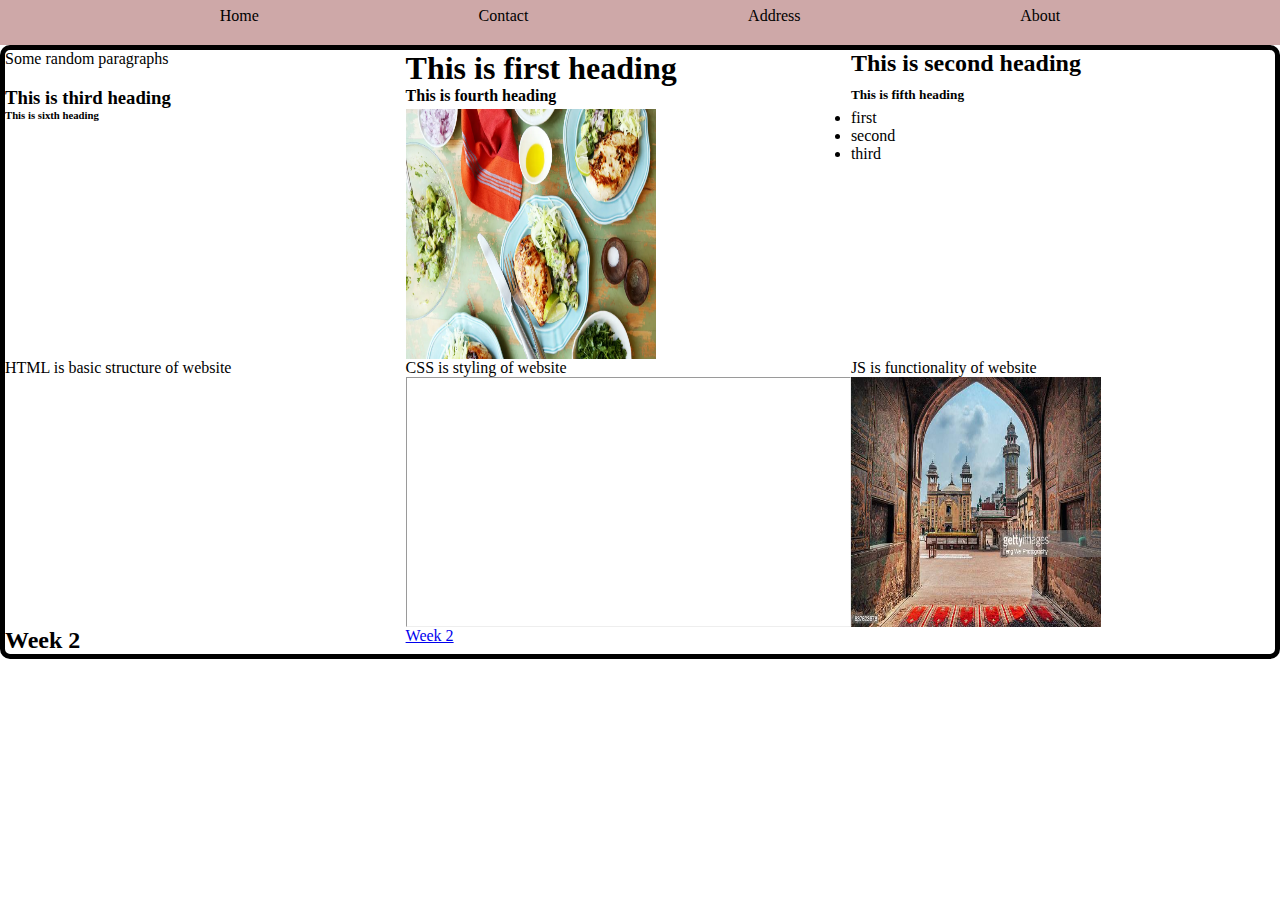
==== index.html @ 70d3af9a "sixth" ====
<!DOCTYPE html>
<html lang="en">

<head>
    <meta charset="UTF-8">
    <meta name="viewport" content="width=device-width, initial-scale=1.0">
    <link rel="stylesheet" href="/src/css/style.css">
    <title>Class 01</title>
</head>

<body>
    <header class="top_container">
        <ul class="nav_bar">
            <li class="list"><a href="index.html" class="tags">Home</a></li>
            <li class="list"><a href="/src/html/contact.html" class="tags">Contact</a></li>
            <li class="list"><a href="/src/html/address.html" class="tags">Address</a></li>
            <li class="list"><a href="/src/html/about.html" class="tags">About</a></li>
        </ul>
    </header>
    <main>
        <div class="body-center">
            <p>Some random paragraphs</p>
            <h1>This is first heading</h1>
            <h2>This is second heading</h2>
            <h3>This is third heading</h3>
            <h4>This is fourth heading</h4>
            <h5>This is fifth heading</h5>
            <h6>This is sixth heading</h6>

            <img src="/assets/Images/l3Fx6AnTcGOjhwYNhggo_0S9A9332.webp" alt="Image" width="250px" height="250px" />
            <ul>
                <li>first</li>
                <li>second</li>
                <li>third</li>
            </ul>

            <p>HTML is basic structure of website</p>
            <p>CSS is styling of website</p>
            <p>JS is functionality of website</p>
            <br />
            <hr />
            <img src="/assets/Images/gettyimages-637623678-612x612.jpg" alt="wallpaper" width="250px" height="250px" />
            <h2>Week 2</h2>
            <p><a href="/src/html/week2.html">Week 2</a></p>
        </div>
    </main>
</body>

</html>
---- src/css/style.css ----
* {
    padding: 0;
    margin: 0;
    box-sizing: border-box;
}
.top_container {
    height: 5vh;
    background-color: rgb(206, 168, 168);
}
.nav_bar {
    padding-top: 7px;
    display: flex;
    justify-content: space-evenly;
}
.list {
    list-style: none;
    
}
.tags {
    color: black;
    text-decoration: none;
}
.tags:hover {
    font-weight: bolder;
    cursor: pointer;
    background-color: aliceblue;
}

.instructions {
    margin-left: 20px;
}

.body-center {
    display: grid;
    grid-template-columns: auto auto auto;
    border: 5px solid black;
    border-radius: 10px;
}
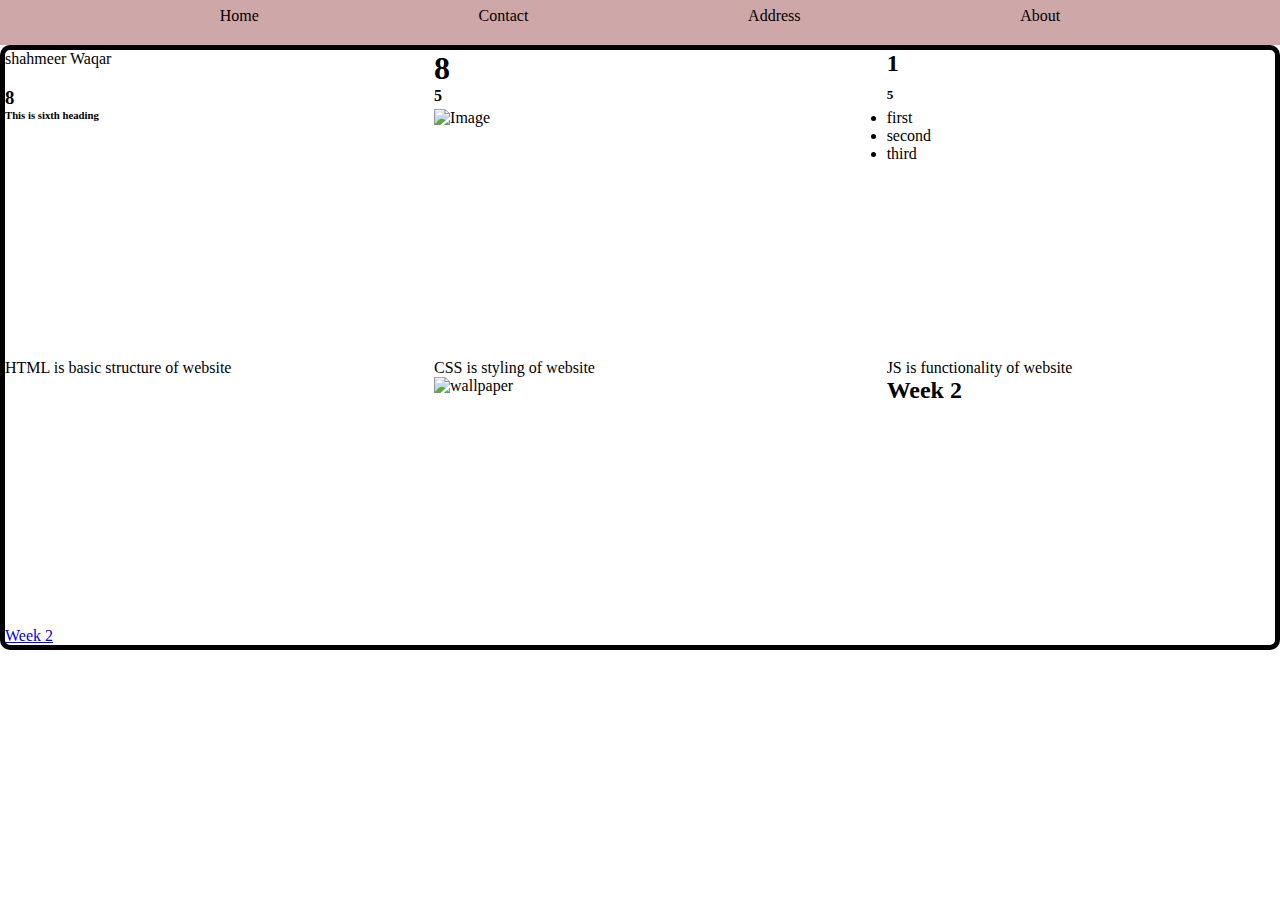
==== commit f0c4ee31: "first_script" ====
--- a/index.html
+++ b/index.html
@@ -5,6 +5,7 @@
     <meta charset="UTF-8">
     <meta name="viewport" content="width=device-width, initial-scale=1.0">
     <link rel="stylesheet" href="/src/css/style.css">
+    <script src="/src/js/js_week_04.js" async></script>
     <title>Class 01</title>
 </head>
 
@@ -12,20 +13,20 @@
     <header class="top_container">
         <ul class="nav_bar">
             <li class="list"><a href="index.html" class="tags">Home</a></li>
-            <li class="list"><a href="/src/html/contact.html" class="tags">Contact</a></li>
-            <li class="list"><a href="/src/html/address.html" class="tags">Address</a></li>
-            <li class="list"><a href="/src/html/about.html" class="tags">About</a></li>
+            <li class="list"><a href="./src/html/contact.html" class="tags">Contact</a></li>
+            <li class="list"><a href="./src/html/address.html" class="tags">Address</a></li>
+            <li class="list"><a href="./src/html/about.html" class="tags">About</a></li>
         </ul>
     </header>
     <main>
         <div class="body-center">
-            <p>Some random paragraphs</p>
-            <h1>This is first heading</h1>
-            <h2>This is second heading</h2>
-            <h3>This is third heading</h3>
-            <h4>This is fourth heading</h4>
-            <h5>This is fifth heading</h5>
-            <h6>This is sixth heading</h6>
+            <p id="paragraph1">Some random paragraphs</p>
+            <h1 id="heading1">This is first heading</h1>
+            <h2 id="heading2">This is second heading</h2>
+            <h3 id="heading3">This is third heading</h3>
+            <h4 id="heading4">This is fourth heading</h4>
+            <h5 id="heading5">This is fifth heading</h5>
+            <h6 id="heading6">This is sixth heading</h6>
 
             <img src="/assets/Images/l3Fx6AnTcGOjhwYNhggo_0S9A9332.webp" alt="Image" width="250px" height="250px" />
             <ul>
@@ -38,10 +39,10 @@
             <p>CSS is styling of website</p>
             <p>JS is functionality of website</p>
             <br />
-            <hr />
+            <!-- <hr /> -->
             <img src="/assets/Images/gettyimages-637623678-612x612.jpg" alt="wallpaper" width="250px" height="250px" />
             <h2>Week 2</h2>
-            <p><a href="/src/html/week2.html">Week 2</a></p>
+            <p><a href="/src/html/week2/week2.html">Week 2</a></p>
         </div>
     </main>
 </body>
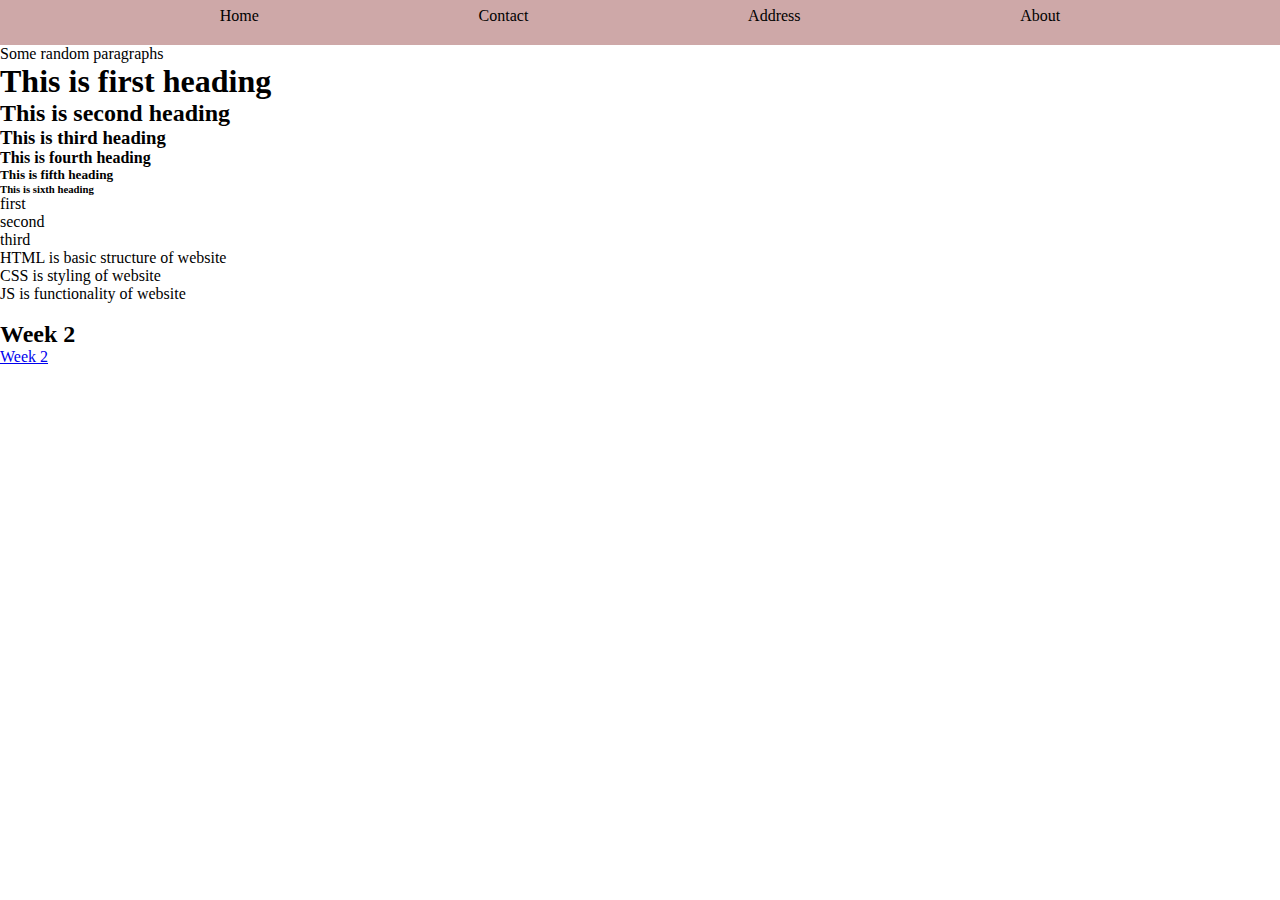
==== commit 864e4d67: "interesting js" ====
--- a/index.html
+++ b/index.html
@@ -5,7 +5,7 @@
     <meta charset="UTF-8">
     <meta name="viewport" content="width=device-width, initial-scale=1.0">
     <link rel="stylesheet" href="/src/css/style.css">
-    <script src="/src/js/js_week_04.js" async></script>
+    <script src="/src/js/js_week_04.js" defer></script>
     <title>Class 01</title>
 </head>
 
@@ -20,15 +20,36 @@
     </header>
     <main>
         <div class="body-center">
-            <p id="paragraph1">Some random paragraphs</p>
-            <h1 id="heading1">This is first heading</h1>
-            <h2 id="heading2">This is second heading</h2>
-            <h3 id="heading3">This is third heading</h3>
-            <h4 id="heading4">This is fourth heading</h4>
-            <h5 id="heading5">This is fifth heading</h5>
-            <h6 id="heading6">This is sixth heading</h6>
+            <p id="paragraph1" class = "bg-color">
+                Some random paragraphs
+                <div id="content1"></div>
+            </p>
+            <h1 id="heading1">
+                This is first heading
+                <div id="content2"></div>
+            </h1>
+            <h2 id="heading2">
+                This is second heading
+                <div id="content3"></div>
+            </h2>
+            <h3 id="heading3">
+                This is third heading
+                <div id="content4"></div>
+            </h3>
+            <h4 id="heading4">
+                This is fourth heading
+                <div id="content5"></div>
+            </h4>
+            <h5 id="heading5">
+                This is fifth heading
+                <div id="content6"></div>
+            </h5>
+            <h6 id="heading6">
+                This is sixth heading
+                <div id="content7"></div>
+            </h6>
 
-            <img src="/assets/Images/l3Fx6AnTcGOjhwYNhggo_0S9A9332.webp" alt="Image" width="250px" height="250px" />
+            <!-- <img src="./assets/" alt="Image" width="250px" height="250px" /> -->
             <ul>
                 <li>first</li>
                 <li>second</li>
@@ -40,7 +61,7 @@
             <p>JS is functionality of website</p>
             <br />
             <!-- <hr /> -->
-            <img src="/assets/Images/gettyimages-637623678-612x612.jpg" alt="wallpaper" width="250px" height="250px" />
+            <!-- <img src="/assets/Images/gettyimages-637623678-612x612.jpg" alt="wallpaper" width="250px" height="250px" /> -->
             <h2>Week 2</h2>
             <p><a href="/src/html/week2/week2.html">Week 2</a></p>
         </div>
--- a/src/css/style.css
+++ b/src/css/style.css
@@ -30,9 +30,12 @@
     margin-left: 20px;
 }
 
-.body-center {
+/* .body-center {
     display: grid;
     grid-template-columns: auto auto auto;
     border: 5px solid black;
     border-radius: 10px;
-}+}
+#paragraph1, #content1 {
+    display: block;
+} */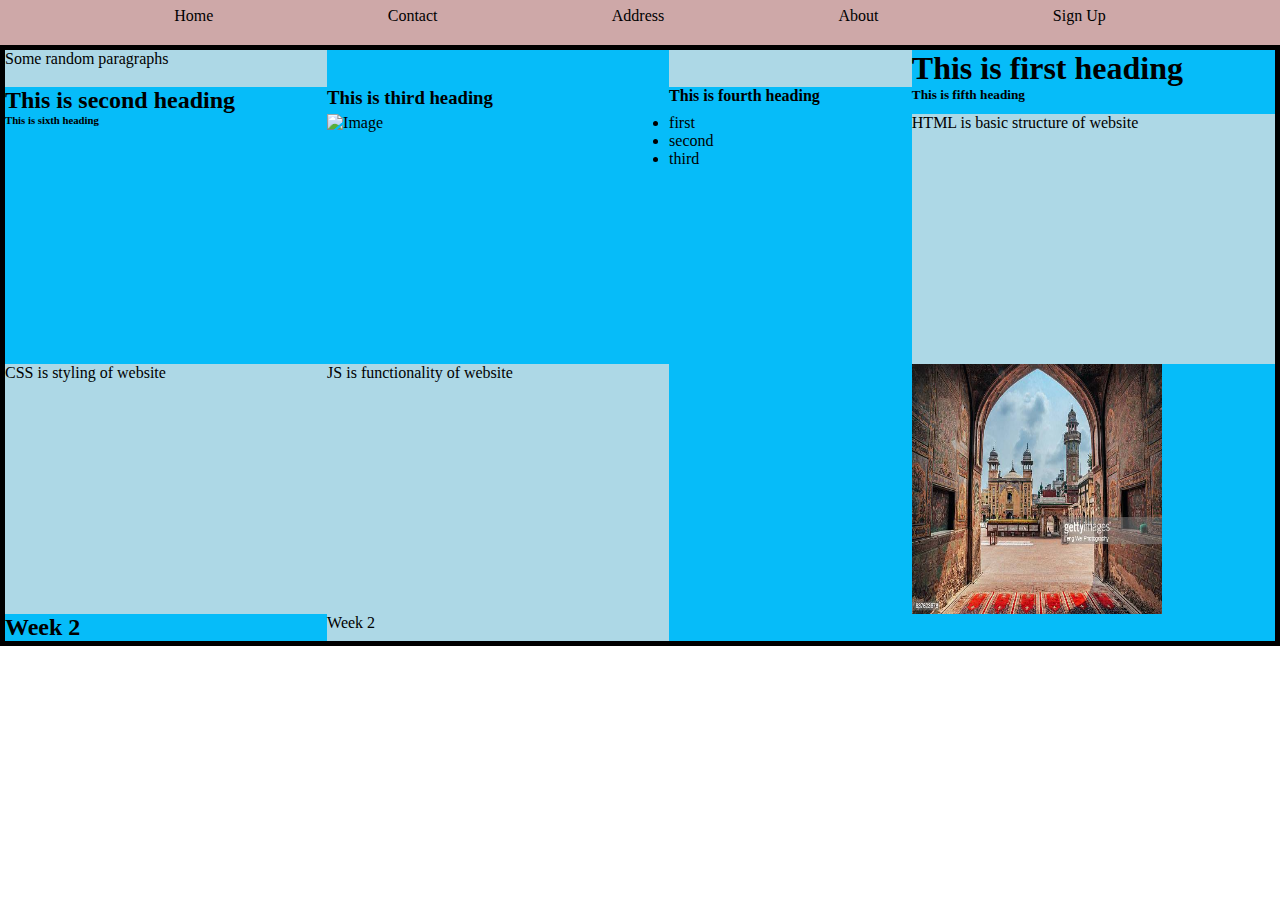
==== commit 76acc447: "assignment" ====
--- a/index.html
+++ b/index.html
@@ -6,6 +6,7 @@
     <meta name="viewport" content="width=device-width, initial-scale=1.0">
     <link rel="stylesheet" href="/src/css/style.css">
     <script src="/src/js/js_week_04.js" defer></script>
+    <script src="./src/js/domJs.js" defer></script>
     <title>Class 01</title>
 </head>
 
@@ -16,52 +17,54 @@
             <li class="list"><a href="./src/html/contact.html" class="tags">Contact</a></li>
             <li class="list"><a href="./src/html/address.html" class="tags">Address</a></li>
             <li class="list"><a href="./src/html/about.html" class="tags">About</a></li>
+            <li class="list"><a href="./src/html/week2/form.html" class="tags">Sign Up</a></li>
+
         </ul>
     </header>
     <main>
         <div class="body-center">
-            <p id="paragraph1" class = "bg-color">
+            <p id="paragraph1" class="bg-color">
                 Some random paragraphs
-                <div id="content1"></div>
+            <div id="content1"></div>
             </p>
-            <h1 id="heading1">
+            <h1 id="heading1" class="bg-color">
                 This is first heading
                 <div id="content2"></div>
             </h1>
-            <h2 id="heading2">
+            <h2 id="heading2" class="bg-color">
                 This is second heading
                 <div id="content3"></div>
             </h2>
-            <h3 id="heading3">
+            <h3 id="heading3" class="bg-color">
                 This is third heading
                 <div id="content4"></div>
             </h3>
-            <h4 id="heading4">
+            <h4 id="heading4" class="bg-color">
                 This is fourth heading
                 <div id="content5"></div>
             </h4>
-            <h5 id="heading5">
+            <h5 id="heading5" class="bg-color">
                 This is fifth heading
                 <div id="content6"></div>
             </h5>
-            <h6 id="heading6">
+            <h6 id="heading6" class="bg-color">
                 This is sixth heading
                 <div id="content7"></div>
             </h6>
 
-            <!-- <img src="./assets/" alt="Image" width="250px" height="250px" /> -->
+            <img src="./assets/" alt="Image" width="250px" height="250px" />
             <ul>
                 <li>first</li>
                 <li>second</li>
                 <li>third</li>
             </ul>
 
-            <p>HTML is basic structure of website</p>
-            <p>CSS is styling of website</p>
-            <p>JS is functionality of website</p>
+            <p class="js">HTML is basic structure of website</p>
+            <p class="js">CSS is styling of website</p>
+            <p class="js">JS is functionality of website</p>
             <br />
             <!-- <hr /> -->
-            <!-- <img src="/assets/Images/gettyimages-637623678-612x612.jpg" alt="wallpaper" width="250px" height="250px" /> -->
+            <img src="/assets/Images/gettyimages-637623678-612x612.jpg" alt="wallpaper" width="250px" height="250px" />
             <h2>Week 2</h2>
             <p><a href="/src/html/week2/week2.html">Week 2</a></p>
         </div>
--- a/src/css/style.css
+++ b/src/css/style.css
@@ -16,7 +16,7 @@
     list-style: none;
     
 }
-.tags {
+a {
     color: black;
     text-decoration: none;
 }
@@ -30,12 +30,28 @@
     margin-left: 20px;
 }
 
-/* .body-center {
+.body-center {
     display: grid;
-    grid-template-columns: auto auto auto;
+    grid-template-columns: auto auto auto auto;
     border: 5px solid black;
-    border-radius: 10px;
+    background-color: rgb(6, 188, 249);
 }
-#paragraph1, #content1 {
-    display: block;
-} */+.buttons {
+    border-radius: 5px;
+    padding: 5px;
+    margin: 10px;
+    background-color: rgb(206, 168, 168);
+}
+.buttons:hover {
+    font-weight: bolder;
+}
+.table_head {
+    display: grid;
+    grid-template-columns: auto auto auto auto;
+    border: 5px solid black;
+    background-color: rgb(6, 188, 249);
+}
+.margin {
+    padding: 5px;
+    margin: 0 5px 0 5px;
+}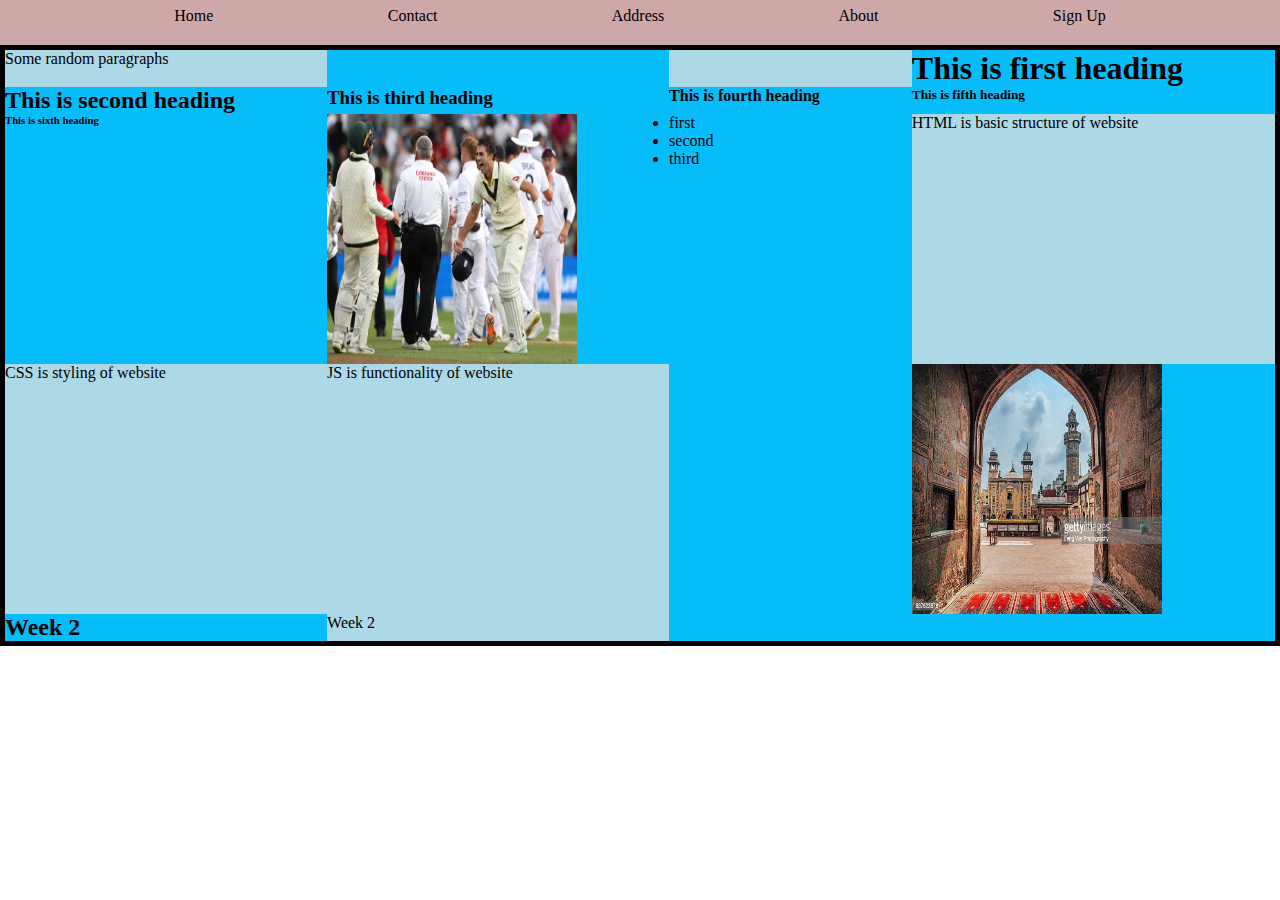
==== commit 3b09d477: "change" ====
--- a/index.html
+++ b/index.html
@@ -52,7 +52,7 @@
                 <div id="content7"></div>
             </h6>
 
-            <img src="./assets/" alt="Image" width="250px" height="250px" />
+            <img src="./assets/Images/0018a5f1799276b49cb786dc3fb6158d168733233113224_original.avif" alt="Image" width="250px" height="250px" />
             <ul>
                 <li>first</li>
                 <li>second</li>
@@ -64,7 +64,7 @@
             <p class="js">JS is functionality of website</p>
             <br />
             <!-- <hr /> -->
-            <img src="/assets/Images/gettyimages-637623678-612x612.jpg" alt="wallpaper" width="250px" height="250px" />
+            <img src="./assets/Images/gettyimages-637623678-612x612.jpg" alt="wallpaper" width="250px" height="250px" />
             <h2>Week 2</h2>
             <p><a href="/src/html/week2/week2.html">Week 2</a></p>
         </div>
